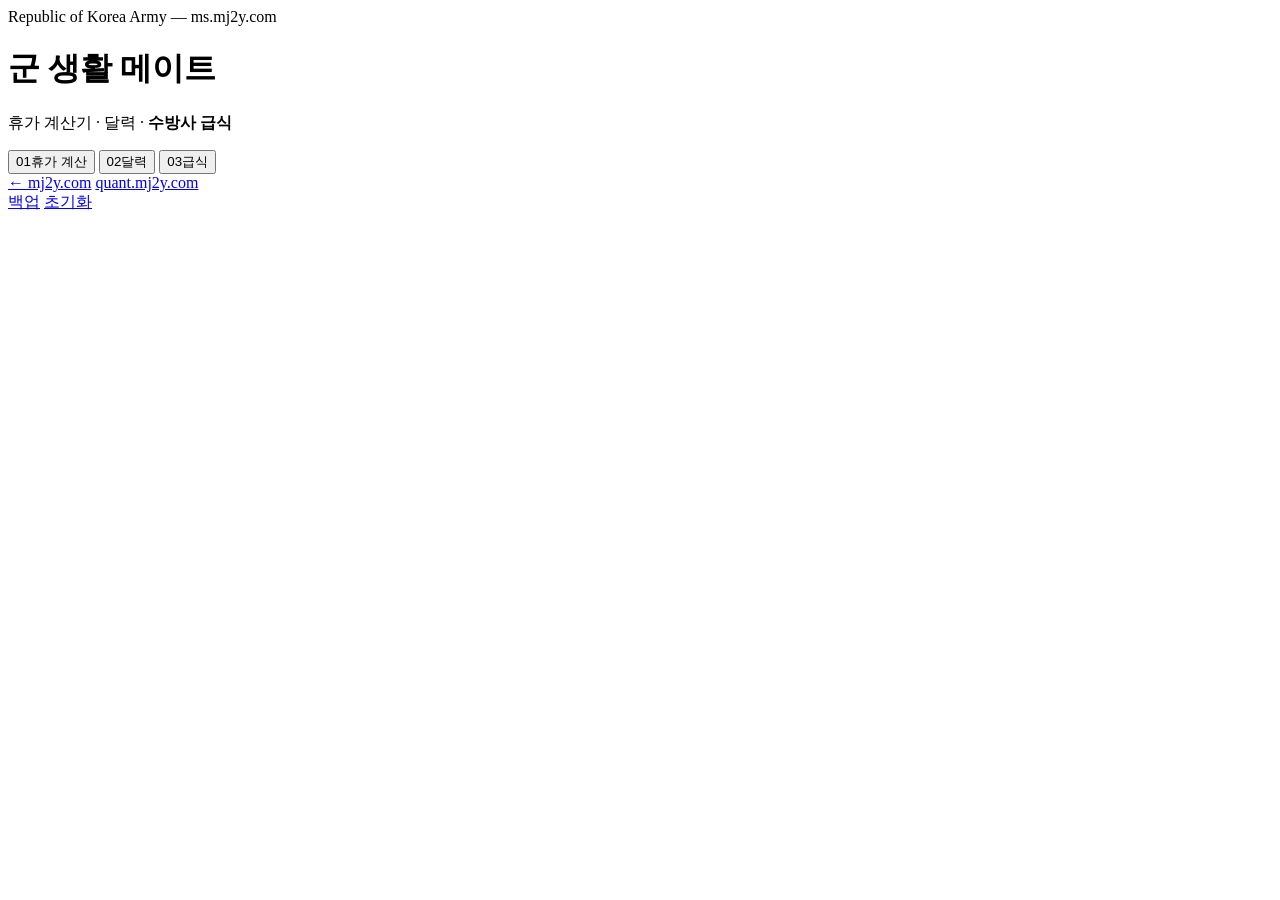
==== ms/index.html @ 3106d599 "Initial commit — mj2y.com portfolio + ms.mj2y.com (군 생활 메이트) - Shared editorial design system (Prete" ====
<!DOCTYPE html>
<html lang="ko">
<head>
<meta charset="UTF-8">
<meta name="viewport" content="width=device-width, initial-scale=1.0">
<title>군 생활 메이트 · ms.mj2y</title>
<meta name="description" content="대한민국 육군 휴가 계산기 · 달력 · 수방사 급식 — 세련된 에디토리얼 군 생활 도구">
<meta name="theme-color" content="#efebe1">
<link rel="icon" href="data:image/svg+xml,%3Csvg xmlns='http://www.w3.org/2000/svg' viewBox='0 0 64 64'%3E%3Crect width='64' height='64' rx='10' fill='%231b1a17'/%3E%3Cpath d='M44 12 L52 12 L52 20 Z' fill='%23e9ff3a'/%3E%3Ctext x='32' y='44' font-family='Georgia,serif' font-size='30' text-anchor='middle' fill='%23f7f4ec'%3ED%3C/text%3E%3Ccircle cx='16' cy='48' r='4' fill='%23df3f27'/%3E%3C/svg%3E">
<link rel="preconnect" href="https://fonts.googleapis.com">
<link rel="preconnect" href="https://fonts.gstatic.com" crossorigin>
<link rel="stylesheet" href="/assets/scrapbook.css?v=3">
<link rel="stylesheet" href="/assets/ms.css?v=3">
</head>
<body>

<main class="wrap-page">
  <!-- ===== hero ===== -->
  <header class="ms-hero rise">
    <div>
      <span class="eyebrow">Republic of Korea Army — ms.mj2y.com</span>
      <h1 class="display d-xl">군 생활 메이트</h1>
      <p class="hero-sub">휴가 계산기 · 달력 · <b>수방사 급식</b></p>
    </div>
    <div class="dday-zone" id="dday-zone"></div>
  </header>

  <!-- ===== tabs ===== -->
  <nav class="tabs ms-tabs mt-lg rise-2" role="tablist" aria-label="기능">
    <button class="tab" role="tab" data-tab="leave" aria-selected="true"><span class="tn">01</span>휴가 계산</button>
    <button class="tab" role="tab" data-tab="cal"   aria-selected="false"><span class="tn">02</span>달력</button>
    <button class="tab" role="tab" data-tab="meal"  aria-selected="false"><span class="tn">03</span>급식</button>
  </nav>

  <!-- ===== panels ===== -->
  <section id="tab-leave" class="tab-panel mt-lg rise-3" role="tabpanel" aria-label="휴가 계산"></section>
  <section id="tab-cal"   class="tab-panel mt-lg hidden" role="tabpanel" aria-label="달력"></section>
  <section id="tab-meal"  class="tab-panel mt-lg hidden" role="tabpanel" aria-label="급식"></section>

  <!-- ===== footer ===== -->
  <footer class="ms-foot">
    <div class="links">
      <a href="https://mj2y.com">← mj2y.com</a>
      <a href="https://quant.mj2y.com" target="_blank" rel="noopener">quant.mj2y.com</a>
    </div>
    <div class="links">
      <a href="#" onclick="MS.exportData();return false;">백업</a>
      <a href="#" onclick="MS.resetAll();return false;">초기화</a>
    </div>
  </footer>
</main>

<script src="/assets/app.js?v=3"></script>
</body>
</html>
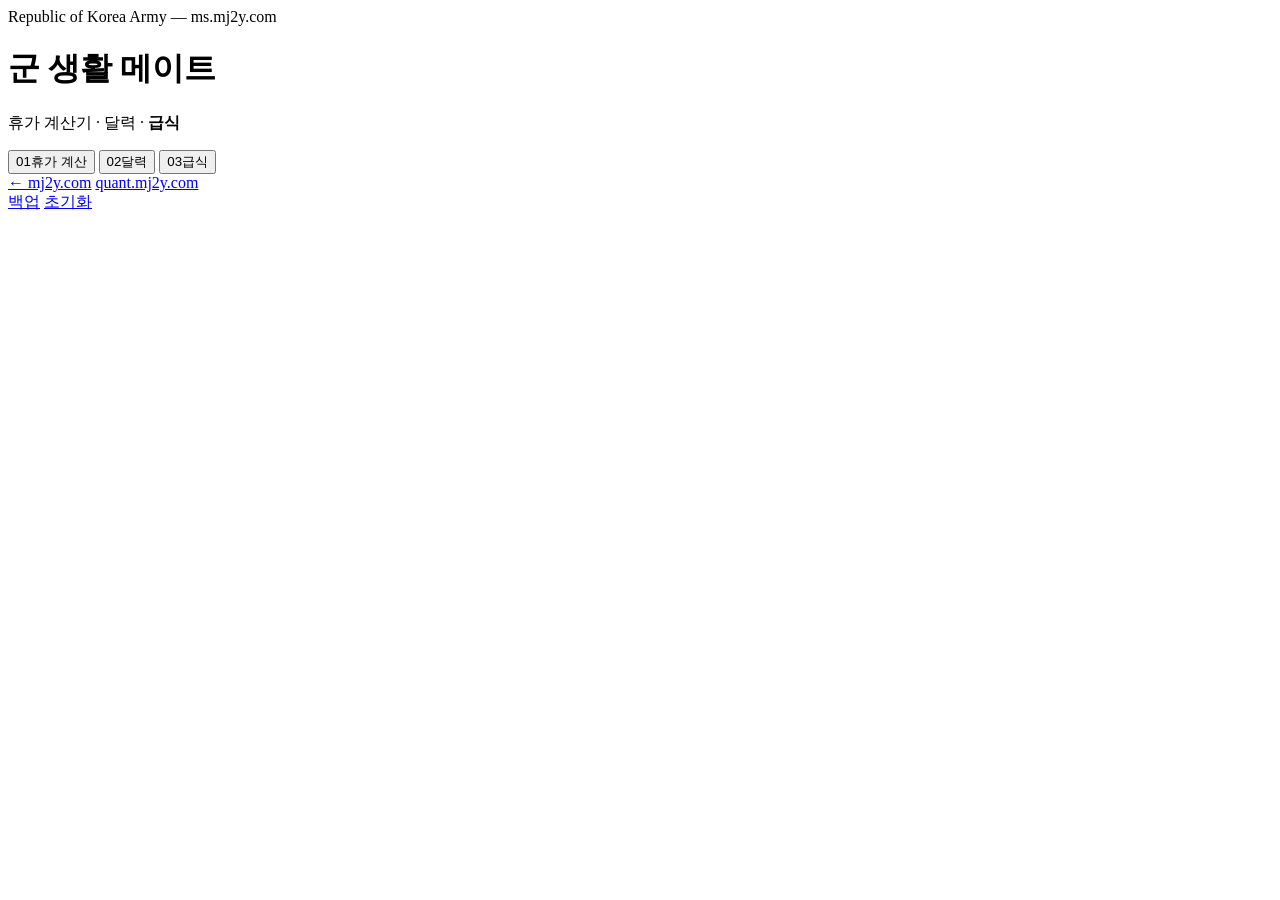
==== commit ed921dd0: "ms: 계산기·달력 개편 + 진행률 수정 - 사용 휴가를 직접 일수 입력(스테퍼)으로 단순화 (잔여=부여-사용) - 상황병 보상휴가 등 월 적립 휴가의 받는 개월 수 조정 가능 -" ====
--- a/ms/index.html
+++ b/ms/index.html
@@ -9,8 +9,8 @@
 <link rel="icon" href="data:image/svg+xml,%3Csvg xmlns='http://www.w3.org/2000/svg' viewBox='0 0 64 64'%3E%3Crect width='64' height='64' rx='10' fill='%231b1a17'/%3E%3Cpath d='M44 12 L52 12 L52 20 Z' fill='%23e9ff3a'/%3E%3Ctext x='32' y='44' font-family='Georgia,serif' font-size='30' text-anchor='middle' fill='%23f7f4ec'%3ED%3C/text%3E%3Ccircle cx='16' cy='48' r='4' fill='%23df3f27'/%3E%3C/svg%3E">
 <link rel="preconnect" href="https://fonts.googleapis.com">
 <link rel="preconnect" href="https://fonts.gstatic.com" crossorigin>
-<link rel="stylesheet" href="/assets/scrapbook.css?v=3">
-<link rel="stylesheet" href="/assets/ms.css?v=3">
+<link rel="stylesheet" href="/assets/scrapbook.css?v=4">
+<link rel="stylesheet" href="/assets/ms.css?v=4">
 </head>
 <body>
 
@@ -20,7 +20,7 @@
     <div>
       <span class="eyebrow">Republic of Korea Army — ms.mj2y.com</span>
       <h1 class="display d-xl">군 생활 메이트</h1>
-      <p class="hero-sub">휴가 계산기 · 달력 · <b>수방사 급식</b></p>
+      <p class="hero-sub">휴가 계산기 · 달력 · <b>급식</b></p>
     </div>
     <div class="dday-zone" id="dday-zone"></div>
   </header>
@@ -50,6 +50,6 @@
   </footer>
 </main>
 
-<script src="/assets/app.js?v=3"></script>
+<script src="/assets/app.js?v=4"></script>
 </body>
 </html>
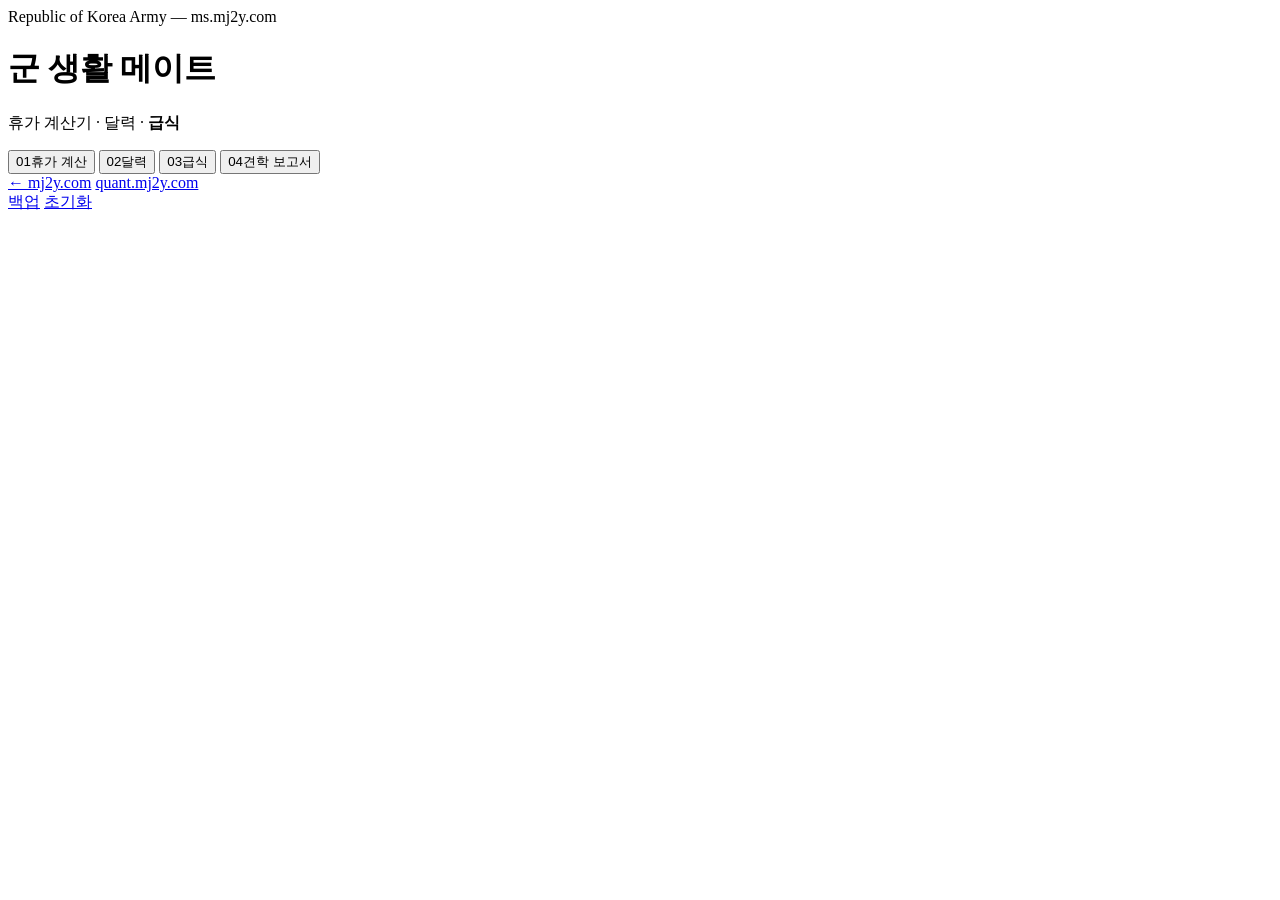
==== commit 0c029181: "ms: 견학 보고서 탭 추가 - 사진 업로드(자동 리사이즈) → 인쇄/PDF 제출용 견학 보고서 자동 생성 - 전쟁기념관 기본값, 인적사항 표 + 소감 + 붙임 사진 + 서명란 -" ====
--- a/ms/index.html
+++ b/ms/index.html
@@ -4,13 +4,13 @@
 <meta charset="UTF-8">
 <meta name="viewport" content="width=device-width, initial-scale=1.0">
 <title>군 생활 메이트 · ms.mj2y</title>
-<meta name="description" content="대한민국 육군 휴가 계산기 · 달력 · 수방사 급식 — 세련된 에디토리얼 군 생활 도구">
+<meta name="description" content="대한민국 육군 휴가 계산기 · 달력 · 급식 — 세련된 에디토리얼 군 생활 도구">
 <meta name="theme-color" content="#efebe1">
 <link rel="icon" href="data:image/svg+xml,%3Csvg xmlns='http://www.w3.org/2000/svg' viewBox='0 0 64 64'%3E%3Crect width='64' height='64' rx='10' fill='%231b1a17'/%3E%3Cpath d='M44 12 L52 12 L52 20 Z' fill='%23e9ff3a'/%3E%3Ctext x='32' y='44' font-family='Georgia,serif' font-size='30' text-anchor='middle' fill='%23f7f4ec'%3ED%3C/text%3E%3Ccircle cx='16' cy='48' r='4' fill='%23df3f27'/%3E%3C/svg%3E">
 <link rel="preconnect" href="https://fonts.googleapis.com">
 <link rel="preconnect" href="https://fonts.gstatic.com" crossorigin>
-<link rel="stylesheet" href="/assets/scrapbook.css?v=4">
-<link rel="stylesheet" href="/assets/ms.css?v=4">
+<link rel="stylesheet" href="/assets/scrapbook.css?v=5">
+<link rel="stylesheet" href="/assets/ms.css?v=5">
 </head>
 <body>
 
@@ -30,12 +30,14 @@
     <button class="tab" role="tab" data-tab="leave" aria-selected="true"><span class="tn">01</span>휴가 계산</button>
     <button class="tab" role="tab" data-tab="cal"   aria-selected="false"><span class="tn">02</span>달력</button>
     <button class="tab" role="tab" data-tab="meal"  aria-selected="false"><span class="tn">03</span>급식</button>
+    <button class="tab" role="tab" data-tab="report" aria-selected="false"><span class="tn">04</span>견학 보고서</button>
   </nav>
 
   <!-- ===== panels ===== -->
   <section id="tab-leave" class="tab-panel mt-lg rise-3" role="tabpanel" aria-label="휴가 계산"></section>
   <section id="tab-cal"   class="tab-panel mt-lg hidden" role="tabpanel" aria-label="달력"></section>
   <section id="tab-meal"  class="tab-panel mt-lg hidden" role="tabpanel" aria-label="급식"></section>
+  <section id="tab-report" class="tab-panel mt-lg hidden" role="tabpanel" aria-label="견학 보고서"></section>
 
   <!-- ===== footer ===== -->
   <footer class="ms-foot">
@@ -50,6 +52,6 @@
   </footer>
 </main>
 
-<script src="/assets/app.js?v=4"></script>
+<script src="/assets/app.js?v=5"></script>
 </body>
 </html>
